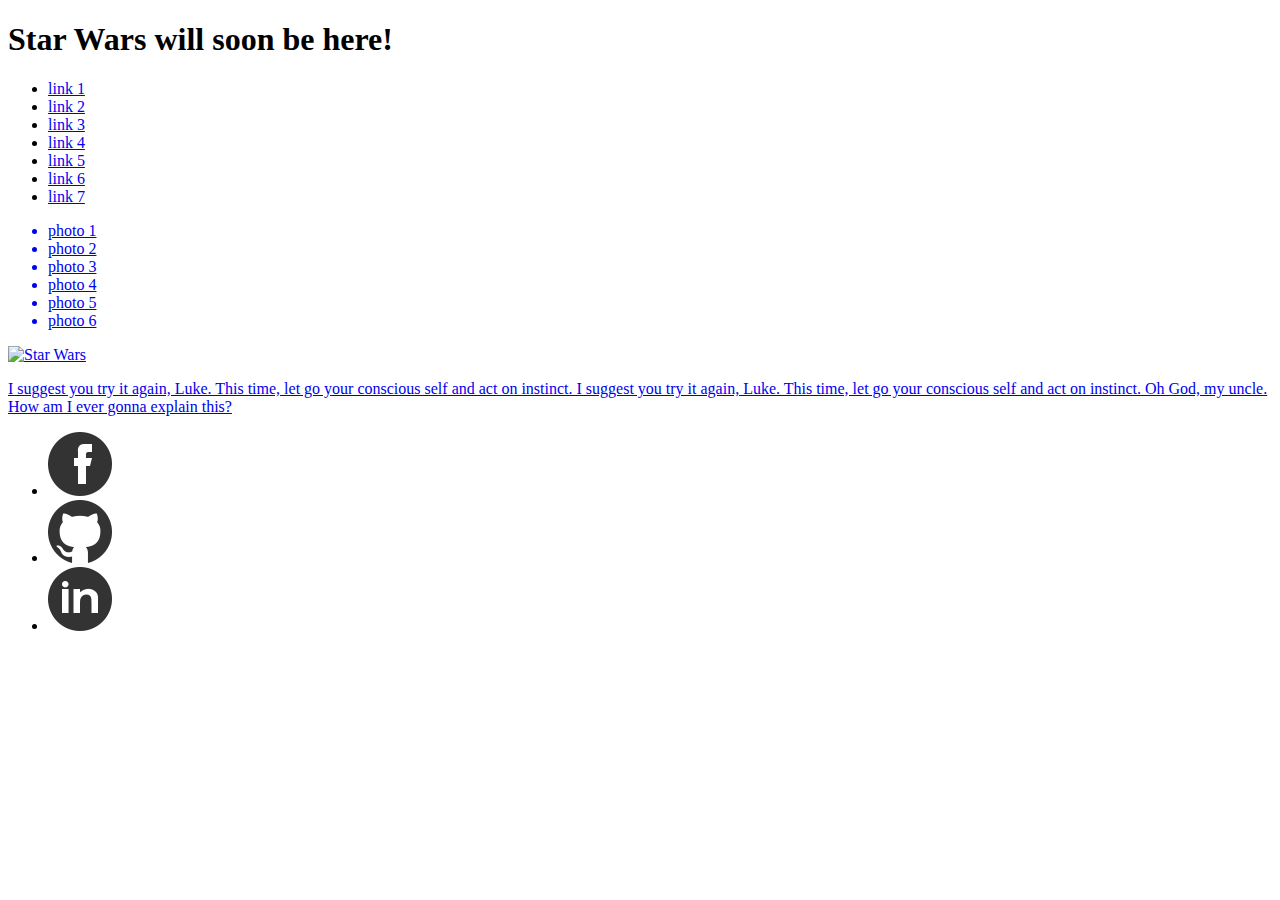
==== page2.html @ 5b17ef85 "new" ====
<!DOCTYPE html>
<html lang="en">

<head>
  <meta charset="utf-8" />
  <title>practice</title>
  <link rel="stylesheet" type="text/css" href="styles/reset.css">
  <link rel="stylesheet" type="text/css" href="styles/pract-styles.css">
</head>

<body>
  <header>
    <h1>Star Wars will soon be here!</h1>
  </header>
  <nav class="navbar"> 
    <ul>
      <li><a href="index.html">link 1</li>
      <li><a href="page2.html">link 2</li>
      <li><a href="page3.html">link 3</li>
      <li><a href="page2.html">link 4</li>
      <li><a href="page2.html">link 5</li>
      <li><a href="page2.html">link 6</li>
      <li><a href="page2.html">link 7</li>
    </ul>
  </nav>
  <aside>
    <ul class="aside">
     <li>photo 1</li>
      <li>photo 2</li>
      <li>photo 3</li>
      <li>photo 4</li>
      <li>photo 5</li>
      <li>photo 6</li> 
    </ul>
  </aside>
  <section>
    <img src="images/star-wars.jpg" alt="Star Wars">
    <p>I suggest you try it again, Luke. This time, let go your conscious self and act on instinct. I suggest you try it again, Luke. This time, let go your conscious self and act on instinct. Oh God, my uncle. How am I ever gonna explain this?</p>
  </section>
  <footer>
     <ul id="foot">
      <li id="facebook"><a href="http://www.facebook.com"><img class="icon" src="images/facebook.png" alt="facebook logo"></a></li>
      <li id="github"><a href="http://www.github.com"><img class="icon" src="images/github.png" alt="github logo"></a></li>
      <li id="linkedin"><a href="http://linkedin.com"><img class="icon" src="images/linked-in.png" alt="linkedin logo"></a></li>
    </ul>  
  </footer>

</body>
  <!-- headline and main nav -->

  <!-- left bar with list of photos -->

  <!-- main area with photo and text -->

  <!-- footer with social media links -->
</html>
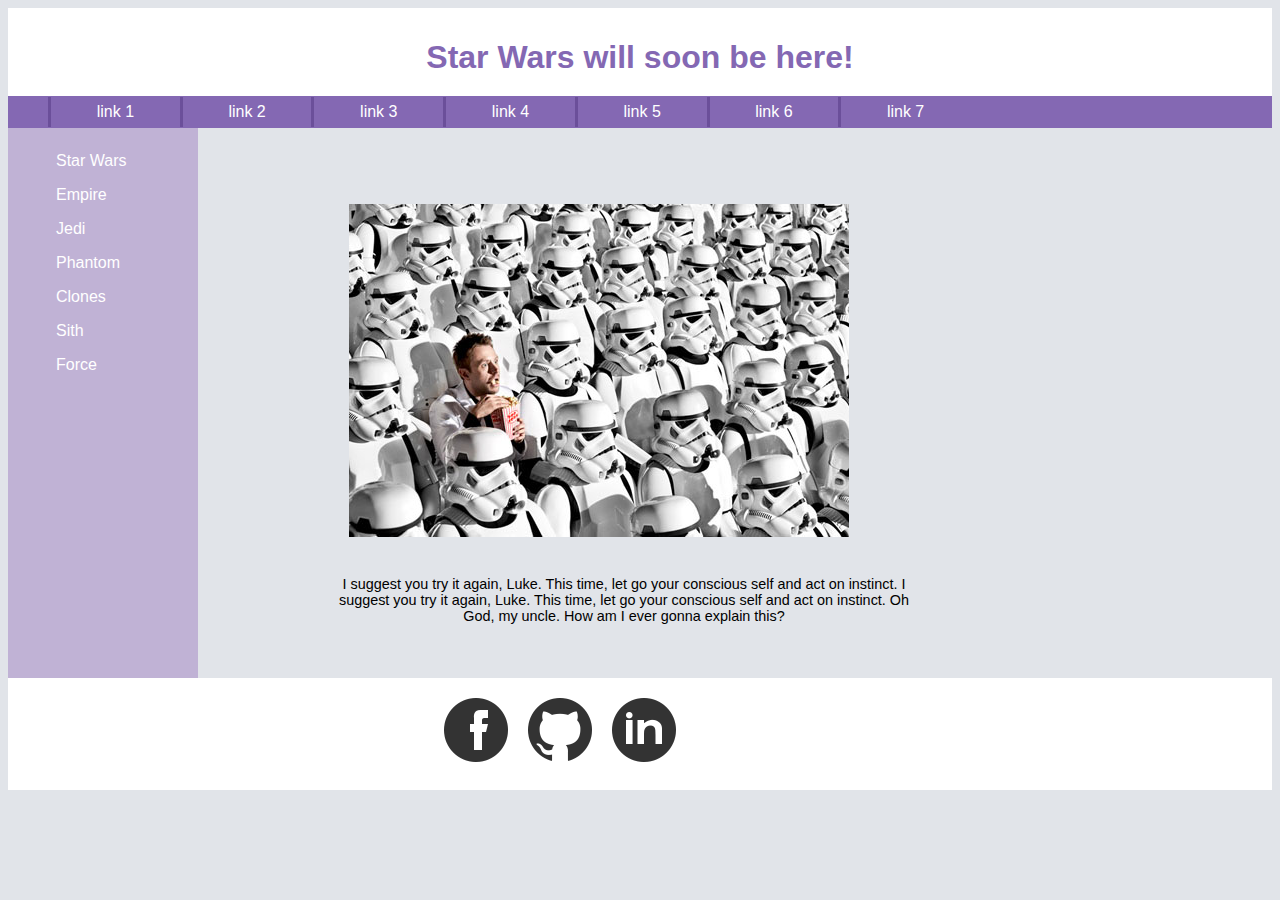
==== commit 9b5c8f78: "final version" ====
--- a/page2.html
+++ b/page2.html
@@ -3,9 +3,9 @@
 
 <head>
   <meta charset="utf-8" />
-  <title>practice</title>
+  <title>page2</title>
   <link rel="stylesheet" type="text/css" href="styles/reset.css">
-  <link rel="stylesheet" type="text/css" href="styles/pract-styles.css">
+  <link rel="stylesheet" type="text/css" href="styles/stylesheet.css">
 </head>
 
 <body>
@@ -24,13 +24,14 @@
     </ul>
   </nav>
   <aside>
-    <ul class="aside">
-     <li>photo 1</li>
-      <li>photo 2</li>
-      <li>photo 3</li>
-      <li>photo 4</li>
-      <li>photo 5</li>
-      <li>photo 6</li> 
+    <ul class="star">
+     <li><a href="http://www.imdb.com/title/tt0076759/?ref_=nv_sr_2">Star Wars</li>
+      <li><a href="http://www.imdb.com/title/tt0080684/?ref_=nv_sr_6">Empire</a></li>
+      <li><a href="http://www.imdb.com/title/tt0086190/?ref_=nv_sr_1">Jedi</a></li>
+      <li><a href="http://www.imdb.com/title/tt0120915/?ref_=nv_sr_3">Phantom</a></li>
+      <li><a href="http://www.imdb.com/title/tt0121765/?ref_=fn_al_tt_1">Clones</a></li>
+      <li><a href="http://www.imdb.com/title/tt0121766/?ref_=nv_sr_4">Sith</a></li> 
+      <li><a href="http://www.imdb.com/title/tt2488496/?ref_=nv_sr_1">Force</a></li>
     </ul>
   </aside>
   <section>
--- a/styles/stylesheet.css
+++ b/styles/stylesheet.css
@@ -0,0 +1,129 @@
+* { box-sizing: border-box; }
+body {
+  background-color: #e1e4e9;/*light gray*/
+  height: 100%;
+}
+header {
+  width: 100%;
+  margin: 0;
+  line-height: 150%;
+  background-color: white;
+  font-family: "Arial Black", Helvetica, sans-serif;
+  text-align: center;
+  color: #8468b3;/*medium purple*/
+  padding: 1em 0 .3em 0;
+}
+.navbar {
+  width: 100%;
+  height: 2rem;
+  margin-left: auto;
+  margin-right: auto;
+  background-color: #8468b3;/*medium purple*/
+}
+.navbar ul {
+  list-style: none;
+  text-align: center;
+  margin: 0;
+  padding-top: .1rem;
+  width: 90%;
+  overflow: hidden;
+}
+.navbar li {
+  border-left: 3px solid #6b4f9a;
+  font-family: Arial, Helvetica, sans-serif;
+  font-size: 1rem;
+  color: white;
+  float: left;
+  padding: 6px;
+  width: 12%;
+}
+.navbar a, .dex a, .star a {
+  color: white;
+  text-decoration: none;
+}
+#navbar li a:first-child{
+  border-left: 0;
+}
+aside {
+  clear: both;
+  background-color: #c0b2d5;/*light purple*/
+  width: 15%;
+  height: 550px;
+  box-sizing: border-box;
+  margin: auto;
+  float: left;
+  font-family: Arial, Helvetica, sans-serif;
+  font-size: 1rem;
+  color: white;
+}
+.aside li {
+  list-style-type: none;
+  padding: .5em;
+}
+section p {
+  font-family: Arial, Helvetica, sans-serif;
+  font-size: .9rem;
+  color: black;
+  text-align: center;
+  width: 70%;
+  float: left;
+  padding: 0 10rem 0 8rem
+}
+img {
+  float: left;
+  margin: 6% 12% 2% 12%
+}
+footer {
+  clear: both;
+  padding: 3em 2em 3em 2em;
+  background-color: white;
+}
+#foot {
+  position: relative;
+}
+#foot li {
+  float: left;
+  margin 0;
+  padding: 0;
+  list-style: none;
+  position: absolute;
+  bottom: 0;
+}
+#foot li, #foot a {
+  float: left;
+  height: 3rem;
+  display: block;
+}
+#facebook {
+  left: 33%;
+  width: 5rem;
+  background-image: image(facebook.png);
+}
+#github {
+  left: 40%;
+  width: 5rem;
+  background-image: image(github.png);
+}
+#linkedin {
+  left: 47%;
+  width: 5rem;
+  background-image: image(linkedin.png);
+}
+.dex li {
+  list-style-type: none;
+  padding: .5em;
+  color: white;
+}
+.star li {
+  list-style-type: none;
+  padding: .5em;
+  color: white;
+}
+.dex a:hover {
+  color: rebeccapurple;
+}
+.star a:hover {
+  color: rebeccapurple;
+}
+
+
